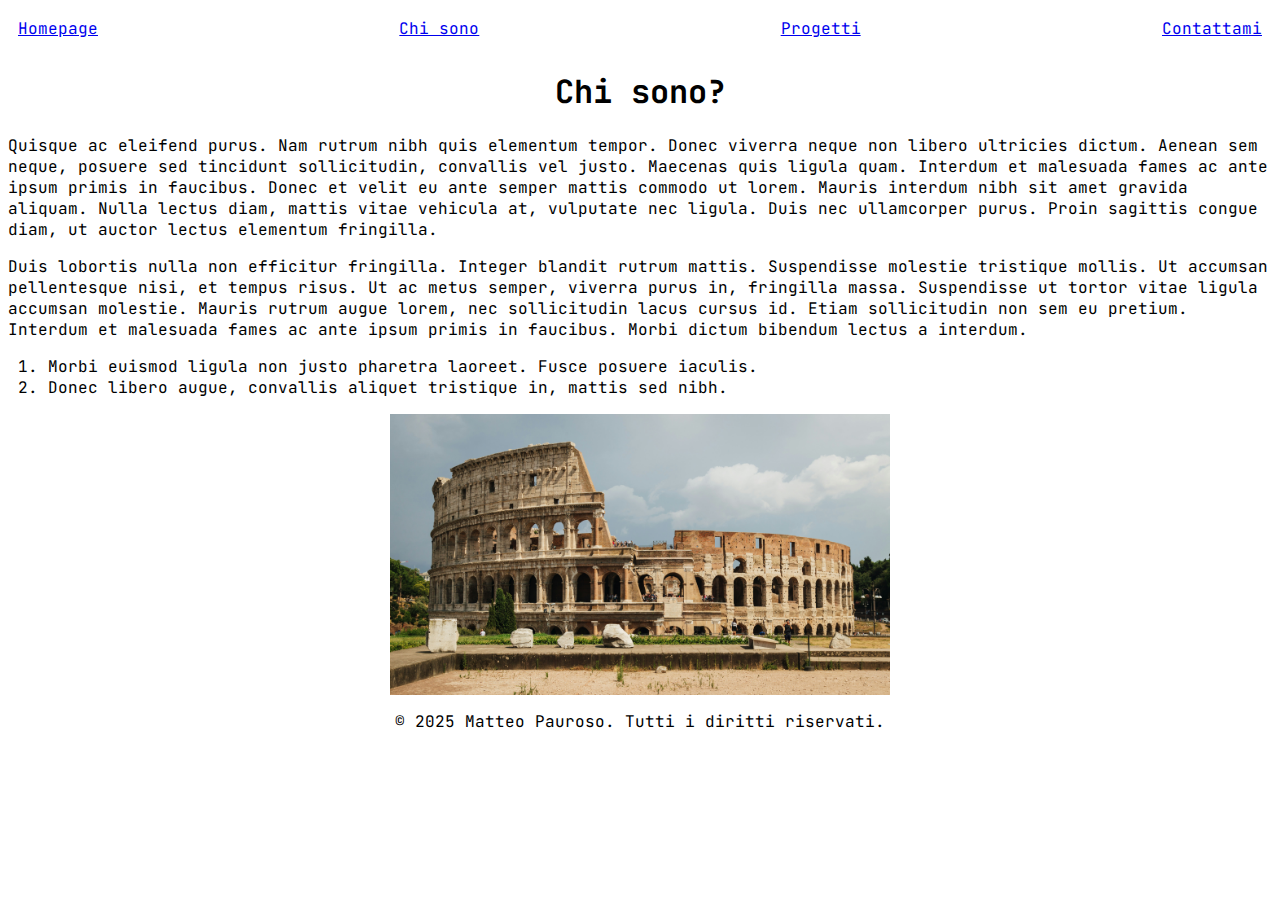
==== pages/chisono.html @ 26cbdb2a "First commit" ====
<!DOCTYPE html>
<html>
<head>
<meta charset="UTF-8">
<title>Chi sono</title>
<link href="https://fonts.googleapis.com/css2?family=JetBrains+Mono:wght@400;500;600&display=swap" rel="stylesheet">
<link rel="stylesheet" type="text/css" href="../stylesheet/external.css">
</head>
<body>
	<header>
		<a href="../index.html">Homepage</a> <a href="#">Chi sono</a> <a href="progetti.html">Progetti</a> <a
			href="contattami.html"
		>Contattami</a>
	</header>

	<h1 class="centered">Chi sono?</h1>
	<p>Quisque ac eleifend purus. Nam rutrum nibh quis elementum tempor. Donec viverra neque non libero ultricies
		dictum. Aenean sem neque, posuere sed tincidunt sollicitudin, convallis vel justo. Maecenas quis ligula quam. Interdum
		et malesuada fames ac ante ipsum primis in faucibus. Donec et velit eu ante semper mattis commodo ut lorem. Mauris
		interdum nibh sit amet gravida aliquam. Nulla lectus diam, mattis vitae vehicula at, vulputate nec ligula. Duis nec
		ullamcorper purus. Proin sagittis congue diam, ut auctor lectus elementum fringilla.</p>
	<p>Duis lobortis nulla non efficitur fringilla. Integer blandit rutrum mattis. Suspendisse molestie tristique
		mollis. Ut accumsan pellentesque nisi, et tempus risus. Ut ac metus semper, viverra purus in, fringilla massa.
		Suspendisse ut tortor vitae ligula accumsan molestie. Mauris rutrum augue lorem, nec sollicitudin lacus cursus id.
		Etiam sollicitudin non sem eu pretium. Interdum et malesuada fames ac ante ipsum primis in faucibus. Morbi dictum
		bibendum lectus a interdum.
	<ol>
		<li>Morbi euismod ligula non justo pharetra laoreet. Fusce posuere iaculis.</li>
		<li>Donec libero augue, convallis aliquet tristique in, mattis sed nibh.</li>
	</ol>
	
	<img alt="colosseo" src="../resources/colosseo.jpg" width="500" class="centeredImage">


	<footer class="centered">
		<p>
			&copy; <span id="year">2025</span> Matteo Pauroso. Tutti i diritti riservati.
		</p>
	</footer>
</body>
</html>
---- stylesheet/external.css ----
@charset "UTF-8";

.centered {
	text-align: center;
}

.centeredImage {
	display: block;
	margin-left: auto;
	margin-right: auto;
}

header {
	display: flex;
	justify-content: space-between;
	padding: 10px;
}

body {
    font-family: 'JetBrains Mono', monospace; 
}
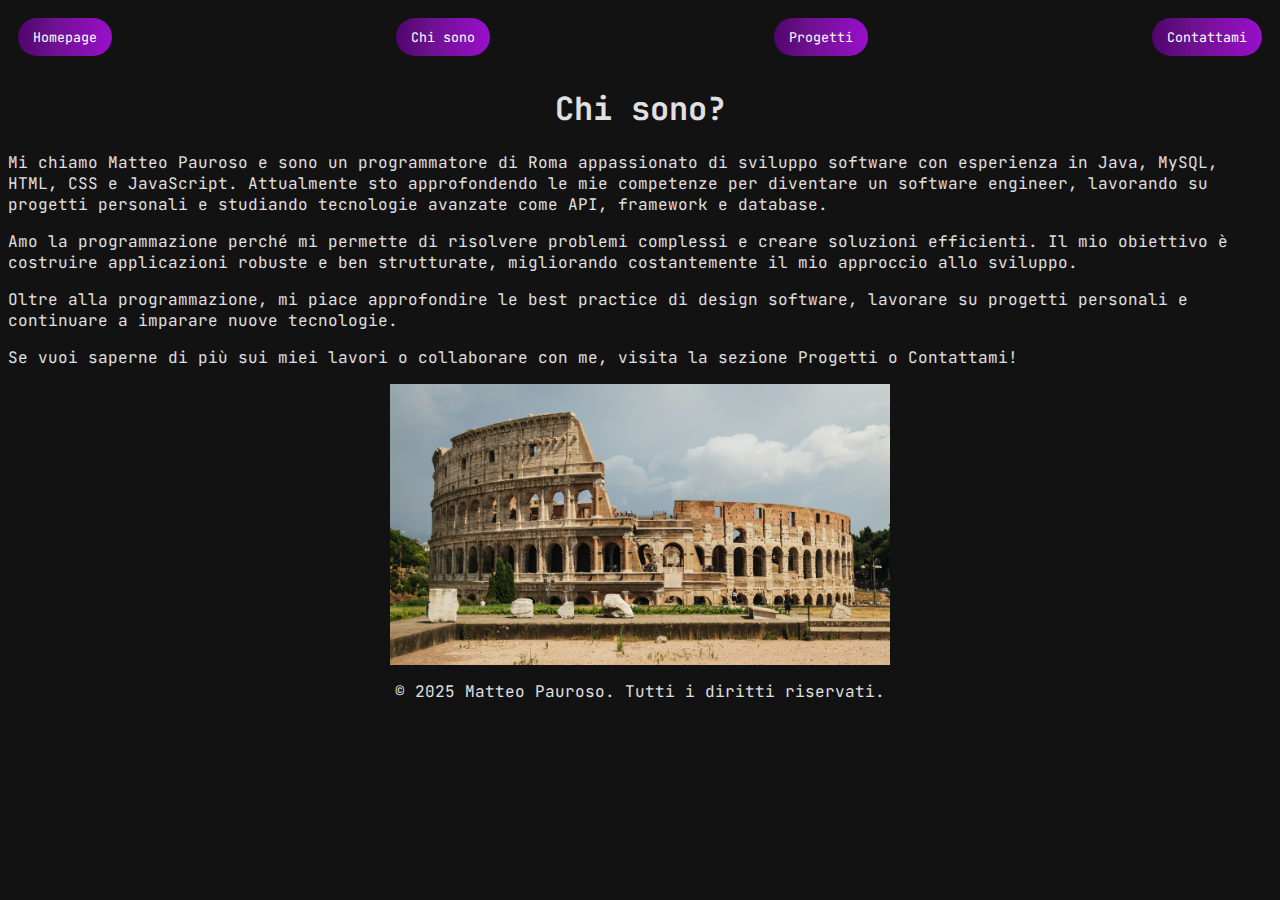
==== commit 07a685a5: "Added CSS" ====
--- a/pages/chisono.html
+++ b/pages/chisono.html
@@ -7,28 +7,34 @@
 <link rel="stylesheet" type="text/css" href="../stylesheet/external.css">
 </head>
 <body>
-	<header>
-		<a href="../index.html">Homepage</a> <a href="#">Chi sono</a> <a href="progetti.html">Progetti</a> <a
-			href="contattami.html"
-		>Contattami</a>
+	<header class="headerForm">
+		<form action="../index.html">
+			<input type="submit" value="Homepage" />
+		</form>
+		<form action="#">
+			<input type="submit" value="Chi sono" />
+		</form>
+		<form action="progetti.html">
+			<input type="submit" value="Progetti" />
+		</form>
+		<form action="contattami.html">
+			<input type="submit" value="Contattami" />
+		</form>
 	</header>
+	<h1 class="centered">Chi sono?</h1>
+	<p>Mi chiamo Matteo Pauroso e sono un programmatore di Roma appassionato di sviluppo software con esperienza in Java, MySQL, HTML, CSS e
+		JavaScript. Attualmente sto approfondendo le mie competenze per diventare un software engineer, lavorando su progetti
+		personali e studiando tecnologie avanzate come API, framework e database.</p>
 
-	<h1 class="centered">Chi sono?</h1>
-	<p>Quisque ac eleifend purus. Nam rutrum nibh quis elementum tempor. Donec viverra neque non libero ultricies
-		dictum. Aenean sem neque, posuere sed tincidunt sollicitudin, convallis vel justo. Maecenas quis ligula quam. Interdum
-		et malesuada fames ac ante ipsum primis in faucibus. Donec et velit eu ante semper mattis commodo ut lorem. Mauris
-		interdum nibh sit amet gravida aliquam. Nulla lectus diam, mattis vitae vehicula at, vulputate nec ligula. Duis nec
-		ullamcorper purus. Proin sagittis congue diam, ut auctor lectus elementum fringilla.</p>
-	<p>Duis lobortis nulla non efficitur fringilla. Integer blandit rutrum mattis. Suspendisse molestie tristique
-		mollis. Ut accumsan pellentesque nisi, et tempus risus. Ut ac metus semper, viverra purus in, fringilla massa.
-		Suspendisse ut tortor vitae ligula accumsan molestie. Mauris rutrum augue lorem, nec sollicitudin lacus cursus id.
-		Etiam sollicitudin non sem eu pretium. Interdum et malesuada fames ac ante ipsum primis in faucibus. Morbi dictum
-		bibendum lectus a interdum.
-	<ol>
-		<li>Morbi euismod ligula non justo pharetra laoreet. Fusce posuere iaculis.</li>
-		<li>Donec libero augue, convallis aliquet tristique in, mattis sed nibh.</li>
-	</ol>
-	
+	<p>Amo la programmazione perché mi permette di risolvere problemi complessi e creare soluzioni efficienti. Il mio
+		obiettivo è costruire applicazioni robuste e ben strutturate, migliorando costantemente il mio approccio allo
+		sviluppo.</p>
+
+	<p>Oltre alla programmazione, mi piace approfondire le best practice di design software, lavorare su progetti
+		personali e continuare a imparare nuove tecnologie.</p>
+
+	<p>Se vuoi saperne di più sui miei lavori o collaborare con me, visita la sezione Progetti o Contattami!</p>
+
 	<img alt="colosseo" src="../resources/colosseo.jpg" width="500" class="centeredImage">
 
 
--- a/stylesheet/external.css
+++ b/stylesheet/external.css
@@ -17,5 +17,124 @@
 }
 
 body {
-    font-family: 'JetBrains Mono', monospace; 
+	background-color: #121212;
+	color: #e0e0e0;
+	font-family: JetBrains Mono, monospace;
+}
+
+.headerForm form {
+	margin: 0;
+}
+
+.headerForm input[type="submit"] {
+	background: linear-gradient(90deg, rgba(80, 5, 108, 1) 0%,
+		rgba(109, 17, 142, 1) 36%, rgba(153, 15, 203, 1) 100%);
+	color: white;
+	border: none;
+	padding: 10px 15px;
+	cursor: pointer;
+	font-family: JetBrains Mono, monospace;
+	border-radius: 25px;
+	transition: background 0.3s;
+}
+
+.headerForm input[type="submit"]:hover {
+	background: linear-gradient(90deg, rgba(80, 5, 108, 1) 40%,
+		rgba(109, 17, 142, 1) 100%, rgba(153, 15, 203, 1) 100%);
+	transform: scale(1.05);
+}
+
+a {
+	color: #00bcd4;
+	text-decoration: none;
+	transition: color 0.3s;
+}
+
+a:hover {
+	color: #0097a7;
+}
+
+.purpleTable {
+	margin: 0px auto;
+	overflow: auto;
+	width: 100%;
+}
+
+.purpleTable table {
+	border: 10px solid #ffffff;
+	height: 100%;
+	width: 100%;
+	table-layout: auto;
+	border-collapse: collapse;
+	border-spacing: 1px;
+	text-align: center;
+}
+
+.purpleTable th {
+	border: 1px solid #ffffff;
+	background-color: #000000;
+	color: #ffffff;
+	padding: 5px;
+}
+
+.purpleTable td {
+	border: 1px solid #ffffff;
+	background-color: #50056c;
+	color: #ffffff;
+	padding: 5px;
+	text-align: center;
+}
+
+.contact-form {
+	max-width: 400px;
+	margin: 30px auto;
+	padding: 20px;
+	background: #1e1e1e;
+	border-radius: 8px;
+	box-shadow: 0px 4px 8px rgba(0, 0, 0, 0.2);
+	box-sizing: border-box;
+}
+
+.contact-form label {
+	display: block;
+	font-size: 14px;
+	color: #e0e0e0;
+	margin-top: 10px;
+}
+
+.contact-form input, .contact-form textarea {
+	width: 100%;
+	max-width: 100%;
+	padding: 10px;
+	margin-top: 5px;
+	border: 1px solid #444;
+	background: #333;
+	color: #fff;
+	border-radius: 5px;
+	font-family: JetBrains Mono, monospace;
+	box-sizing: border-box;
+}
+
+.contact-form textarea {
+	resize: vertical;
+}
+
+.contact-form input[type="submit"] {
+	background: linear-gradient(90deg, rgba(80, 5, 108, 1) 0%,
+		rgba(109, 17, 142, 1) 36%, rgba(153, 15, 203, 1) 100%);
+	color: white;
+	border: none;
+	padding: 12px;
+	font-weight: bold;
+	cursor: pointer;
+	margin-top: 15px;
+	border-radius: 5px;
+	transition: background 0.3s, transform 0.2s;
+	width: 100%;
+}
+
+.contact-form input[type="submit"]:hover {
+	background: linear-gradient(90deg, rgba(80, 5, 108, 1) 40%,
+		rgba(109, 17, 142, 1) 100%, rgba(153, 15, 203, 1) 100%);
+	transform: scale(1.05);
 }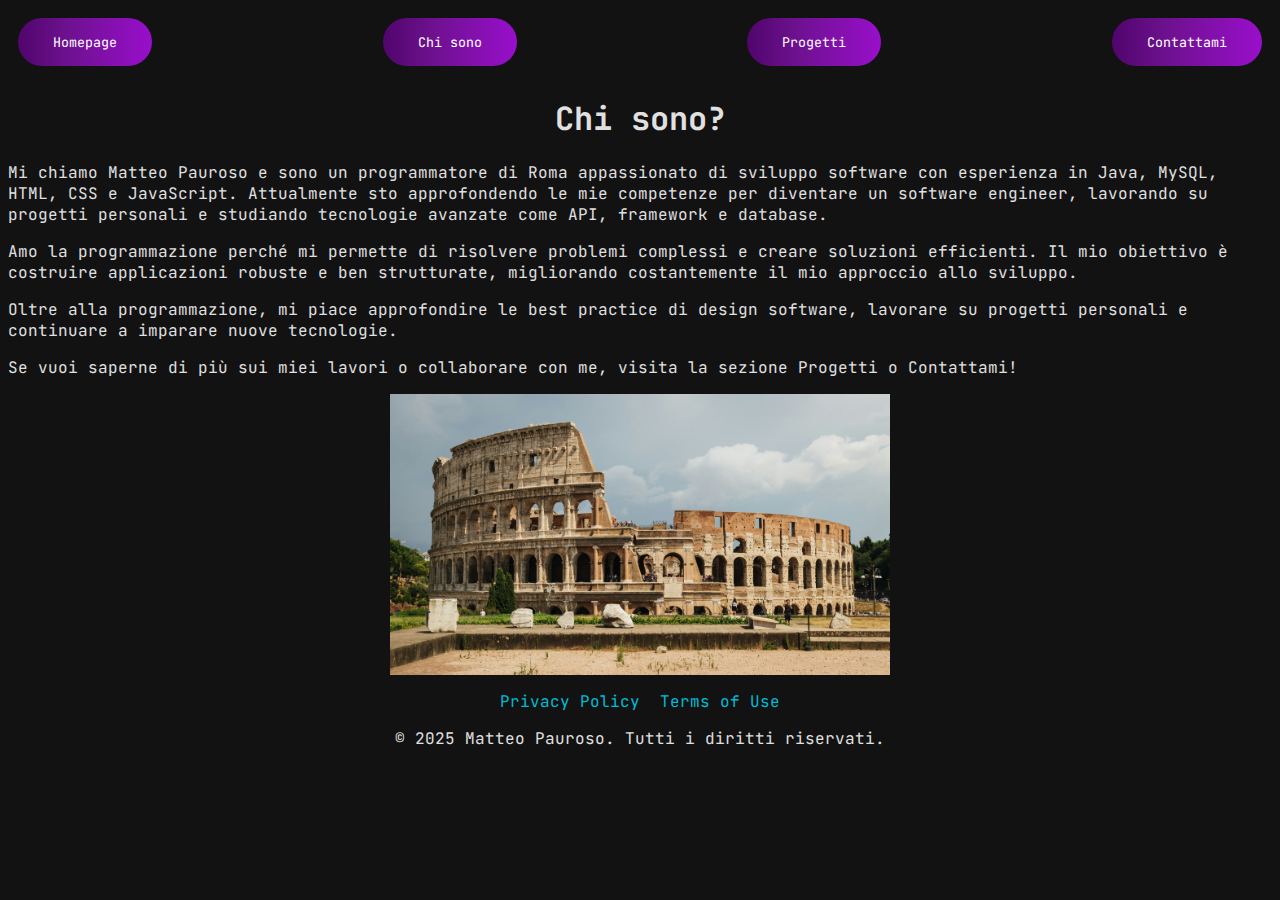
==== commit 7202902a: "Added Privacy Policy and Terms of Use" ====
--- a/pages/chisono.html
+++ b/pages/chisono.html
@@ -22,9 +22,9 @@
 		</form>
 	</header>
 	<h1 class="centered">Chi sono?</h1>
-	<p>Mi chiamo Matteo Pauroso e sono un programmatore di Roma appassionato di sviluppo software con esperienza in Java, MySQL, HTML, CSS e
-		JavaScript. Attualmente sto approfondendo le mie competenze per diventare un software engineer, lavorando su progetti
-		personali e studiando tecnologie avanzate come API, framework e database.</p>
+	<p>Mi chiamo Matteo Pauroso e sono un programmatore di Roma appassionato di sviluppo software con esperienza in
+		Java, MySQL, HTML, CSS e JavaScript. Attualmente sto approfondendo le mie competenze per diventare un software
+		engineer, lavorando su progetti personali e studiando tecnologie avanzate come API, framework e database.</p>
 
 	<p>Amo la programmazione perché mi permette di risolvere problemi complessi e creare soluzioni efficienti. Il mio
 		obiettivo è costruire applicazioni robuste e ben strutturate, migliorando costantemente il mio approccio allo
@@ -40,6 +40,10 @@
 
 	<footer class="centered">
 		<p>
+			<a href="privacypolicy.html" style="white-space: pre">Privacy Policy&#9;</a><a href="termsofuse.html">Terms of
+				Use</a>
+		</p>
+		<p>
 			&copy; <span id="year">2025</span> Matteo Pauroso. Tutti i diritti riservati.
 		</p>
 	</footer>
--- a/stylesheet/external.css
+++ b/stylesheet/external.css
@@ -31,7 +31,7 @@
 		rgba(109, 17, 142, 1) 36%, rgba(153, 15, 203, 1) 100%);
 	color: white;
 	border: none;
-	padding: 10px 15px;
+	padding: 15px 35px;
 	cursor: pointer;
 	font-family: JetBrains Mono, monospace;
 	border-radius: 25px;
